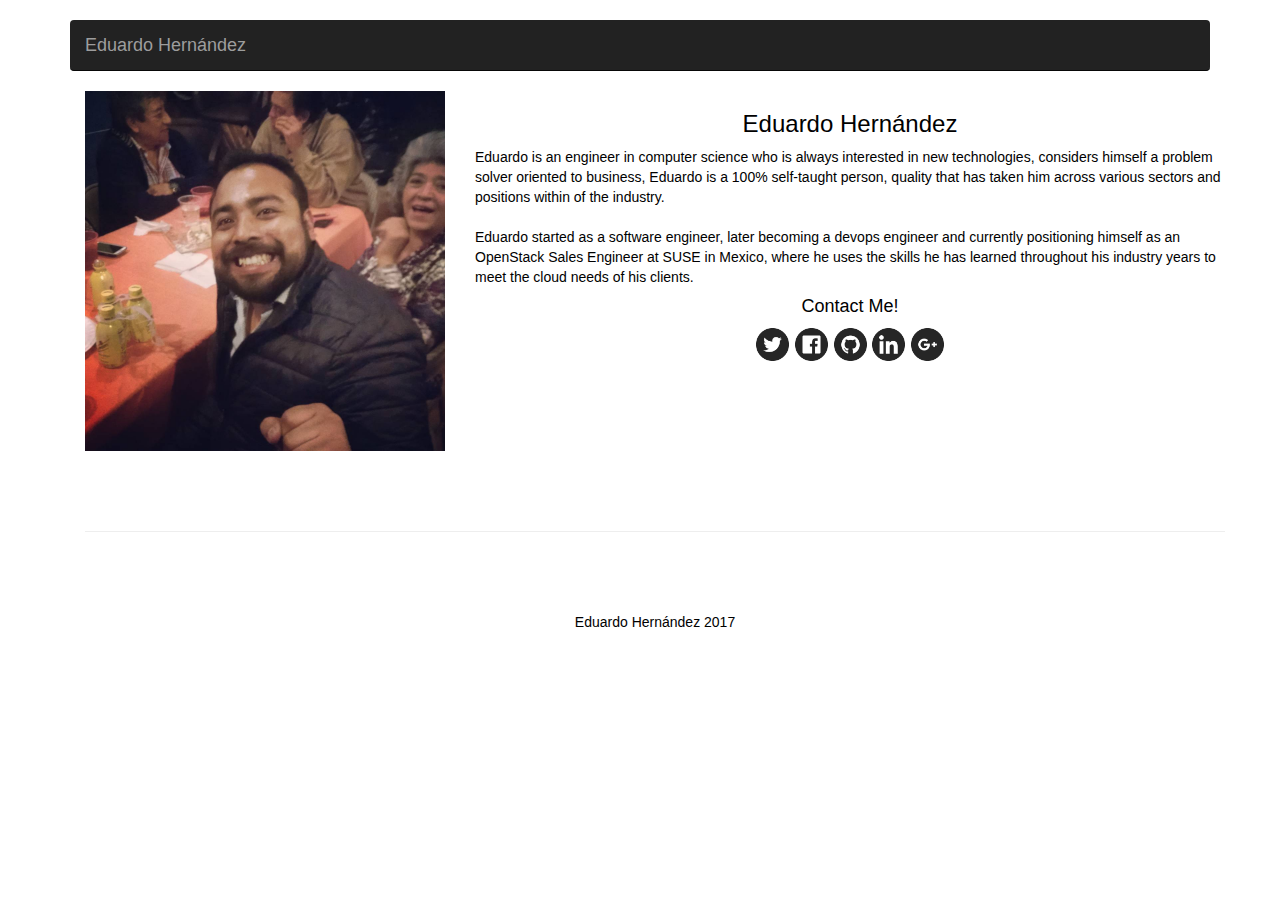
==== index.html @ dbad36ae "hello world" ====
<!DOCTYPE html>
<html lang="en">
  <head>
    <meta charset="utf-8">
    <meta name="viewport" content="width=device-width, initial-scale=1">
    <meta name="description" content="Eduardo Hernández Presentation Page">
    <meta name="author" content="Eduardo Hernandez">

    <title>bor.re</title>
    <link href="bootstrap.min.css" rel="stylesheet">
    <link href="borre.css" rel="stylesheet">
  </head>

  <body>
    <div class="navbar-wrapper">
      <div class="container">

        <nav class="navbar navbar-inverse navbar-static-top">
          <div class="container">
            <div class="navbar-header">
              <button type="button" class="navbar-toggle collapsed" data-toggle="collapse" data-target="#navbar" aria-expanded="false" aria-controls="navbar">
                <span class="sr-only">Toggle navigation</span>
                <span class="icon-bar"></span>
                <span class="icon-bar"></span>
                <span class="icon-bar"></span>
              </button>
              <a class="navbar-brand" href="#">Eduardo Hernández</a>
            </div>
          </div>
        </nav>

        <div class="container">
          <div class="row">
            <div class="col-md-4">
              <img src="img/borre.jpg" width="370px" class="img-responsive">
            </div>
            <div class="col-md-8">
              <h3 class="text-center">Eduardo Hernández</h3>
              <div id="about">
                Eduardo is an engineer in computer science who is always interested in new technologies, considers himself a problem solver oriented to business, Eduardo is a 100% self-taught person, quality that has taken him across various sectors and positions within of the industry.
                <br><br>
                Eduardo started as a software engineer, later becoming a devops engineer and currently positioning himself as an OpenStack Sales Engineer at SUSE in Mexico, where he uses the skills he has learned throughout his industry years to meet the cloud needs of his clients.
              </div>
            </div>
            <div id="social" class="col-md-8">
              <h4 class="text-center">Contact Me!</h4>
              <div id="contact" class="text-center">
                <a href="https://twitter.com/borre" target="_blank"><img src="img/Twitter.png" width="35px"></a>
                <a href="https://www.facebook.com/EHernandezC" target="_blank"><img src="img/Facebook.png" width="35px"></a>
                <a href="https://github.com/Borre" target="_blank"><img src="img/Github.png" width="35px"></a>
                <a href="https://www.linkedin.com/in/ehernandezc/" target="_blank"><img src="img/Linkedin.png" width="35px"></a>
                <a href="https://plus.google.com/+EduardoHern%C3%A1ndez87" target="_blank"><img src="img/Google+.png" width="35px"></a>
              </div>
            </div>
          </div>
          <hr class="featurette-divider">
          <footer class="footer text-center">
            <p>Eduardo Hernández 2017</p>
          </footer>
        </div>
      </div>
    </div>
  </body>
  <script>
    (function(i,s,o,g,r,a,m){i['GoogleAnalyticsObject']=r;i[r]=i[r]||function(){
    (i[r].q=i[r].q||[]).push(arguments)},i[r].l=1*new Date();a=s.createElement(o),
    m=s.getElementsByTagName(o)[0];a.async=1;a.src=g;m.parentNode.insertBefore(a,m)
    })(window,document,'script','https://www.google-analytics.com/analytics.js','ga');

    ga('create', 'UA-44768723-1', 'auto');
    ga('send', 'pageview');
  </script>
</html>
---- borre.css ----
body {
  padding-bottom: 40px;
  color: #000000;
}

/* CUSTOMIZE THE NAVBAR
-------------------------------------------------- */

/* Special class on .container surrounding .navbar, used for positioning it into place. */
.navbar-wrapper {
  position: absolute;
  top: 0;
  right: 0;
  left: 0;
  z-index: 20;
}

/* Flip around the padding for proper display in narrow viewports */
.navbar-wrapper > .container {
  padding-right: 0;
  padding-left: 0;
}
.navbar-wrapper .navbar {
  padding-right: 15px;
  padding-left: 15px;
}
.navbar-wrapper .navbar .container {
  width: auto;
}

/* MARKETING CONTENT
-------------------------------------------------- */

/* Center align the text within the three columns below the carousel */
.marketing .col-lg-4 {
  margin-bottom: 20px;
  text-align: center;
}
.marketing h2 {
  font-weight: normal;
}
.marketing .col-lg-4 p {
  margin-right: 10px;
  margin-left: 10px;
}


/* Featurettes
------------------------- */

.featurette-divider {
  margin: 80px 0;
}

.featurette-heading {
  font-weight: 300;
  line-height: 1;
  letter-spacing: -1px;
}


/* RESPONSIVE CSS
-------------------------------------------------- */

@media (min-width: 768px) {
  .navbar-wrapper {
    margin-top: 20px;
  }
  .navbar-wrapper .container {
    padding-right: 15px;
    padding-left: 15px;
  }
  .navbar-wrapper .navbar {
    padding-right: 0;
    padding-left: 0;
  }

  .navbar-wrapper .navbar {
    border-radius: 4px;
  }

  .carousel-caption p {
    margin-bottom: 20px;
    font-size: 21px;
    line-height: 1.4;
  }

  .featurette-heading {
    font-size: 50px;
  }
}
@media (min-width: 992px) {
  .featurette-heading {
    margin-top: 120px;
  }
}
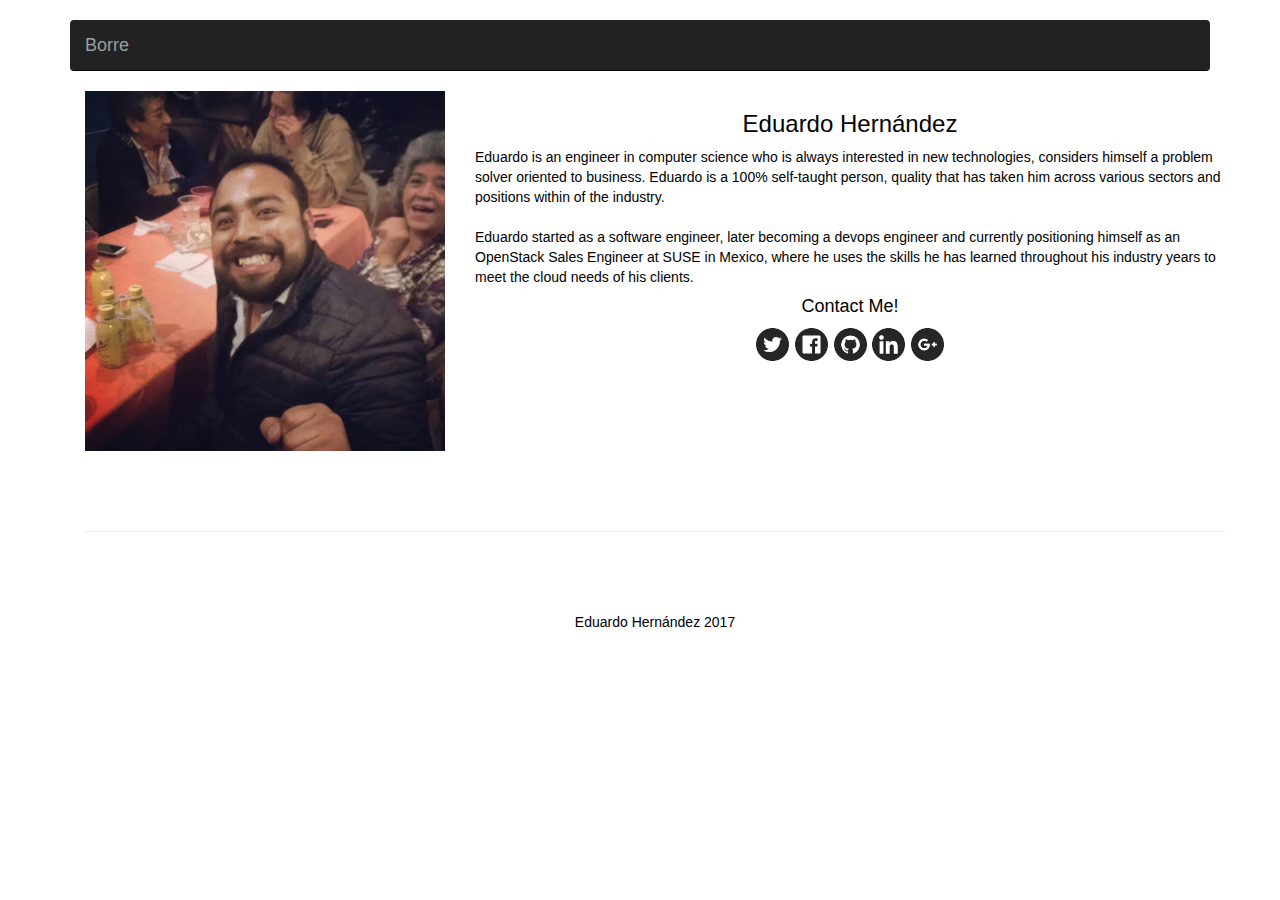
==== commit cdf51097: "adding favicon" ====
--- a/index.html
+++ b/index.html
@@ -6,9 +6,25 @@
     <meta name="description" content="Eduardo Hernández Presentation Page">
     <meta name="author" content="Eduardo Hernandez">
 
-    <title>bor.re</title>
+    <title>Eduardo Hernández</title>
     <link href="bootstrap.min.css" rel="stylesheet">
     <link href="borre.css" rel="stylesheet">
+    <link rel="apple-touch-icon" sizes="57x57" href="img/favicon/apple-icon-57x57.png">
+    <link rel="apple-touch-icon" sizes="60x60" href="img/favicon/apple-icon-60x60.png">
+    <link rel="apple-touch-icon" sizes="72x72" href="img/favicon/apple-icon-72x72.png">
+    <link rel="apple-touch-icon" sizes="76x76" href="img/favicon/apple-icon-76x76.png">
+    <link rel="apple-touch-icon" sizes="114x114" href="img/favicon/apple-icon-114x114.png">
+    <link rel="apple-touch-icon" sizes="120x120" href="img/favicon/apple-icon-120x120.png">
+    <link rel="apple-touch-icon" sizes="144x144" href="img/favicon/apple-icon-144x144.png">
+    <link rel="apple-touch-icon" sizes="152x152" href="img/favicon/apple-icon-152x152.png">
+    <link rel="apple-touch-icon" sizes="180x180" href="img/favicon/apple-icon-180x180.png">
+    <link rel="icon" type="image/png" sizes="192x192"  href="img/favicon/android-icon-192x192.png">
+    <link rel="icon" type="image/png" sizes="32x32" href="img/favicon/favicon-32x32.png">
+    <link rel="icon" type="image/png" sizes="96x96" href="img/favicon/favicon-96x96.png">
+    <link rel="icon" type="image/png" sizes="16x16" href="img/favicon/favicon-16x16.png">
+    <link rel="manifest" href="img/favicon/manifest.json">
+    <meta name="msapplication-TileColor" content="#ffffff">
+    <meta name="msapplication-TileImage" content="img/favicon/ms-icon-144x144.png">
   </head>
 
   <body>
@@ -24,7 +40,7 @@
                 <span class="icon-bar"></span>
                 <span class="icon-bar"></span>
               </button>
-              <a class="navbar-brand" href="#">Eduardo Hernández</a>
+              <a class="navbar-brand" href="#">Borre</a>
             </div>
           </div>
         </nav>
@@ -37,7 +53,7 @@
             <div class="col-md-8">
               <h3 class="text-center">Eduardo Hernández</h3>
               <div id="about">
-                Eduardo is an engineer in computer science who is always interested in new technologies, considers himself a problem solver oriented to business, Eduardo is a 100% self-taught person, quality that has taken him across various sectors and positions within of the industry.
+                Eduardo is an engineer in computer science who is always interested in new technologies, considers himself a problem solver oriented to business. Eduardo is a 100% self-taught person, quality that has taken him across various sectors and positions within of the industry.
                 <br><br>
                 Eduardo started as a software engineer, later becoming a devops engineer and currently positioning himself as an OpenStack Sales Engineer at SUSE in Mexico, where he uses the skills he has learned throughout his industry years to meet the cloud needs of his clients.
               </div>
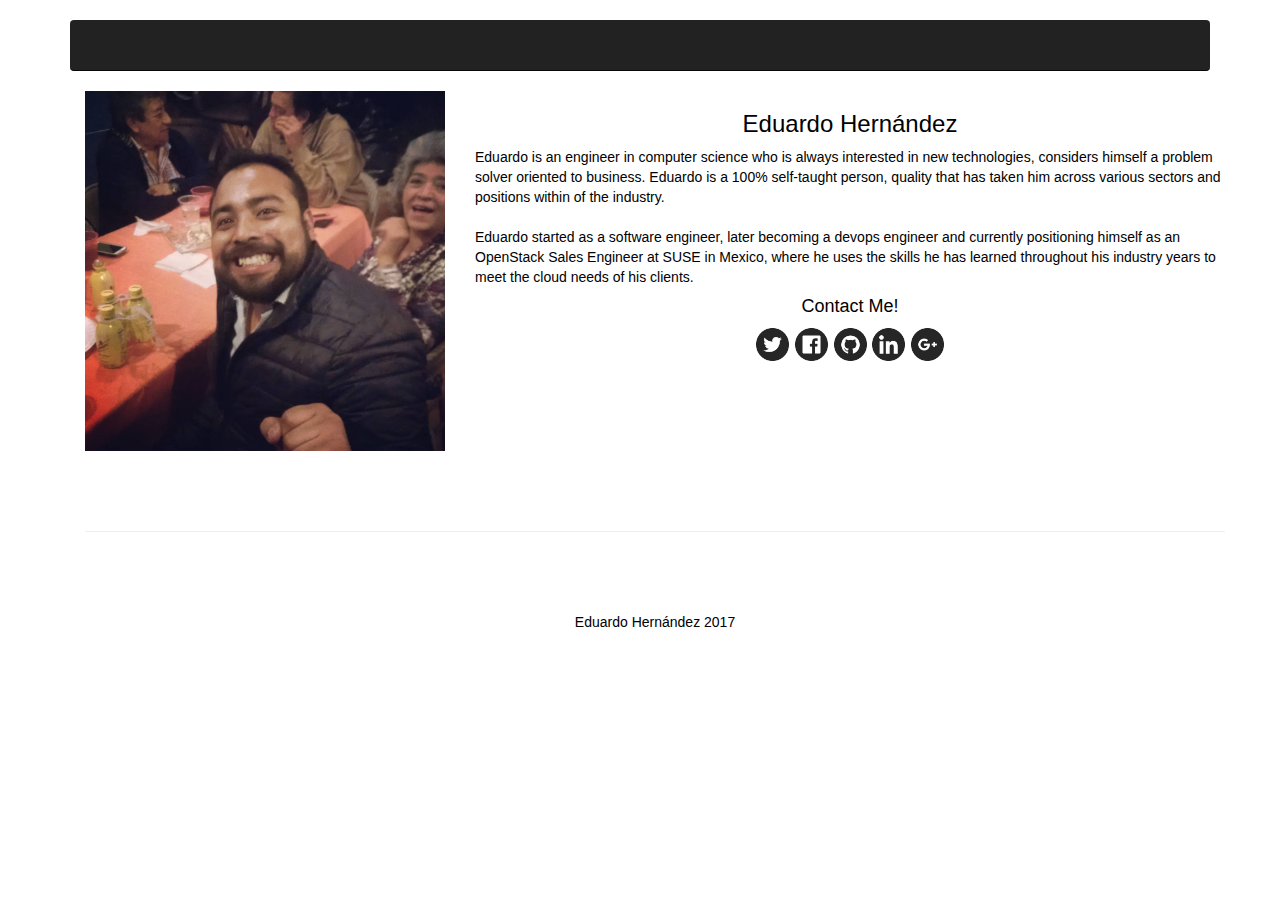
==== commit a7d43db6: "removing text" ====
--- a/index.html
+++ b/index.html
@@ -34,13 +34,7 @@
         <nav class="navbar navbar-inverse navbar-static-top">
           <div class="container">
             <div class="navbar-header">
-              <button type="button" class="navbar-toggle collapsed" data-toggle="collapse" data-target="#navbar" aria-expanded="false" aria-controls="navbar">
-                <span class="sr-only">Toggle navigation</span>
-                <span class="icon-bar"></span>
-                <span class="icon-bar"></span>
-                <span class="icon-bar"></span>
-              </button>
-              <a class="navbar-brand" href="#">Borre</a>
+              <a class="navbar-brand" href="#"></a>
             </div>
           </div>
         </nav>
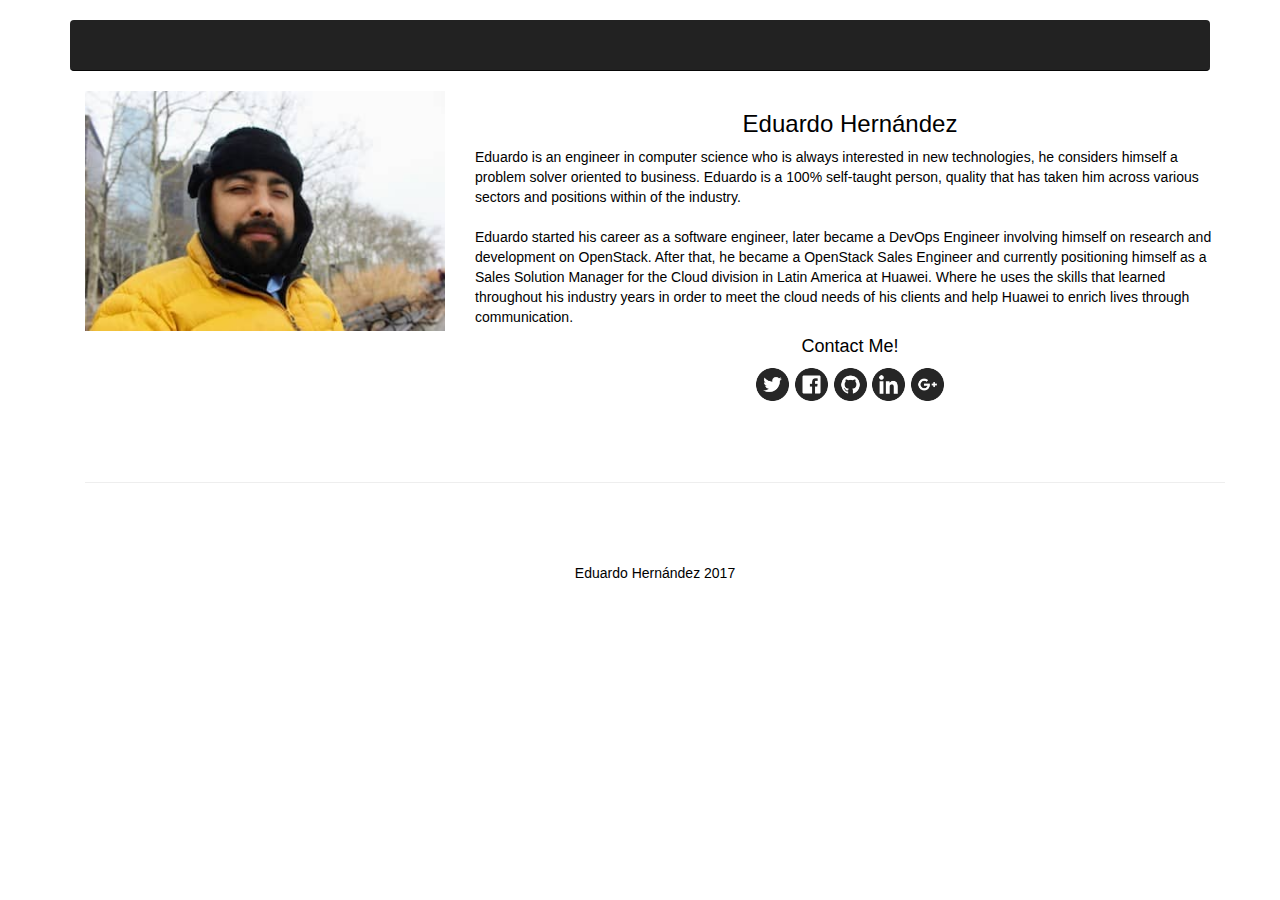
==== commit 8950a5f0: "now I work on Huawei, not in SUSE, and some improvements on the image sizes" ====
--- a/index.html
+++ b/index.html
@@ -47,9 +47,9 @@
             <div class="col-md-8">
               <h3 class="text-center">Eduardo Hernández</h3>
               <div id="about">
-                Eduardo is an engineer in computer science who is always interested in new technologies, considers himself a problem solver oriented to business. Eduardo is a 100% self-taught person, quality that has taken him across various sectors and positions within of the industry.
+                Eduardo is an engineer in computer science who is always interested in new technologies, he considers himself a problem solver oriented to business. Eduardo is a 100% self-taught person, quality that has taken him across various sectors and positions within of the industry.
                 <br><br>
-                Eduardo started as a software engineer, later becoming a devops engineer and currently positioning himself as an OpenStack Sales Engineer at SUSE in Mexico, where he uses the skills he has learned throughout his industry years to meet the cloud needs of his clients.
+                Eduardo started his career as a software engineer, later became a DevOps Engineer involving himself on research and development on OpenStack. After that, he became a OpenStack Sales Engineer and currently positioning himself as a Sales Solution Manager for the Cloud division in Latin America at Huawei. Where he uses the skills that learned throughout his industry years in order to meet the cloud needs of his clients and help Huawei to enrich lives through communication.
               </div>
             </div>
             <div id="social" class="col-md-8">
@@ -59,7 +59,7 @@
                 <a href="https://www.facebook.com/EHernandezC" target="_blank"><img src="img/Facebook.png" width="35px"></a>
                 <a href="https://github.com/Borre" target="_blank"><img src="img/Github.png" width="35px"></a>
                 <a href="https://www.linkedin.com/in/ehernandezc/" target="_blank"><img src="img/Linkedin.png" width="35px"></a>
-                <a href="https://plus.google.com/+EduardoHern%C3%A1ndez87" target="_blank"><img src="img/Google+.png" width="35px"></a>
+                <a href="https://plus.google.com/+EduardoHern%C3%A1ndez87" target="_blank"><img src="img/Google.png" width="35px"></a>
               </div>
             </div>
           </div>
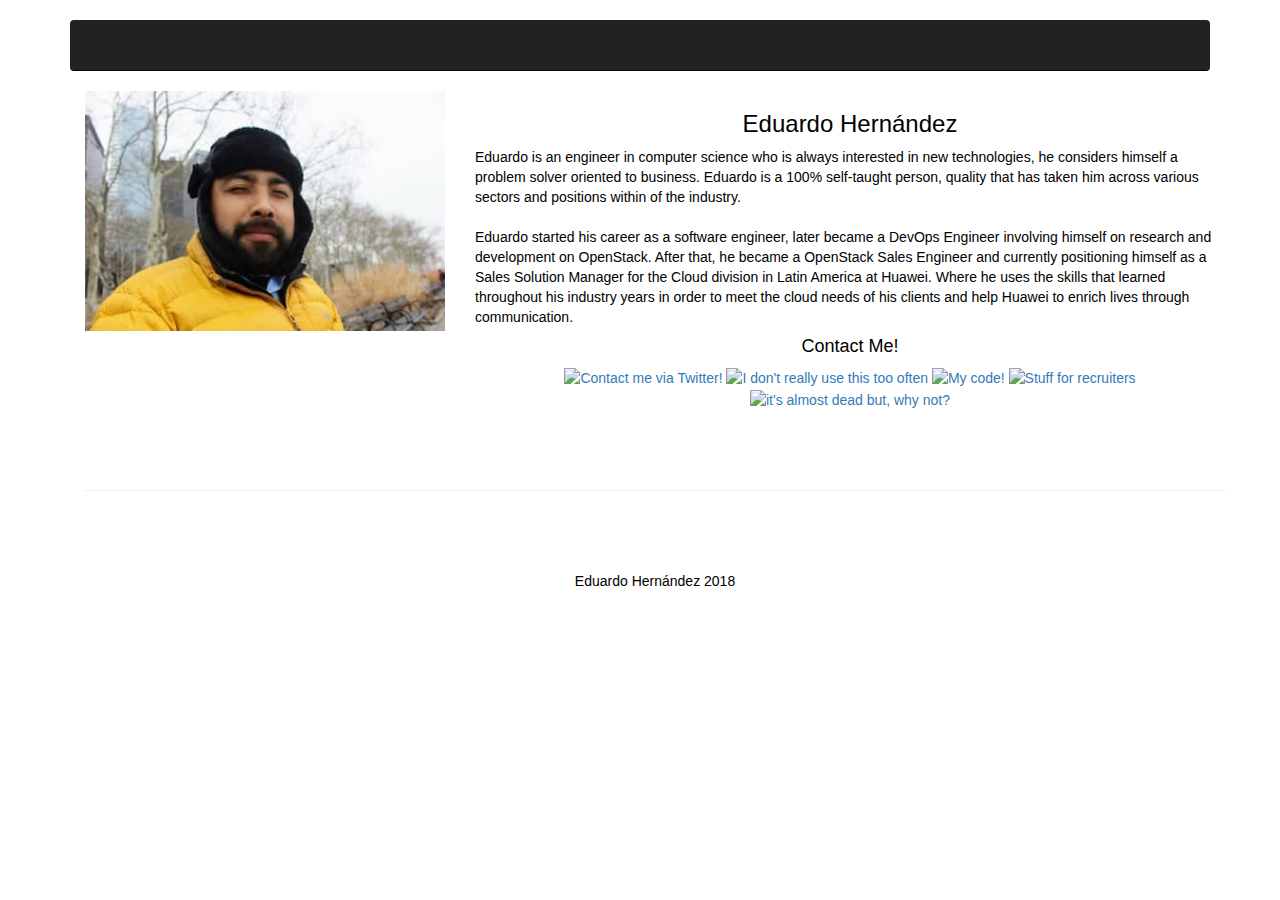
==== commit 51d60f56: "optimizations and change of the year" ====
--- a/index.html
+++ b/index.html
@@ -55,17 +55,17 @@
             <div id="social" class="col-md-8">
               <h4 class="text-center">Contact Me!</h4>
               <div id="contact" class="text-center">
-                <a href="https://twitter.com/borre" target="_blank"><img src="img/Twitter.png" width="35px"></a>
-                <a href="https://www.facebook.com/EHernandezC" target="_blank"><img src="img/Facebook.png" width="35px"></a>
-                <a href="https://github.com/Borre" target="_blank"><img src="img/Github.png" width="35px"></a>
-                <a href="https://www.linkedin.com/in/ehernandezc/" target="_blank"><img src="img/Linkedin.png" width="35px"></a>
-                <a href="https://plus.google.com/+EduardoHern%C3%A1ndez87" target="_blank"><img src="img/Google.png" width="35px"></a>
+                <a href="https://twitter.com/borre" target="_blank"><img src="img/twitter.png" width="35px" alt="Contact me via Twitter!"></a>
+                <a href="https://www.facebook.com/EHernandezC" target="_blank"><img src="img/facebook.png" width="35px" alt="I don't really use this too often"></a>
+                <a href="https://github.com/Borre" target="_blank"><img src="img/github.png" width="35px" alt="My code!"></a>
+                <a href="https://www.linkedin.com/in/ehernandezc/" target="_blank"><img src="img/linkedin.png" width="35px" alt="Stuff for recruiters"></a>
+                <a href="https://plus.google.com/+EduardoHern%C3%A1ndez87" target="_blank"><img src="img/google.png" width="35px" alt="it's almost dead but, why not?"></a>
               </div>
             </div>
           </div>
           <hr class="featurette-divider">
           <footer class="footer text-center">
-            <p>Eduardo Hernández 2017</p>
+            <p>Eduardo Hernández 2018</p>
           </footer>
         </div>
       </div>
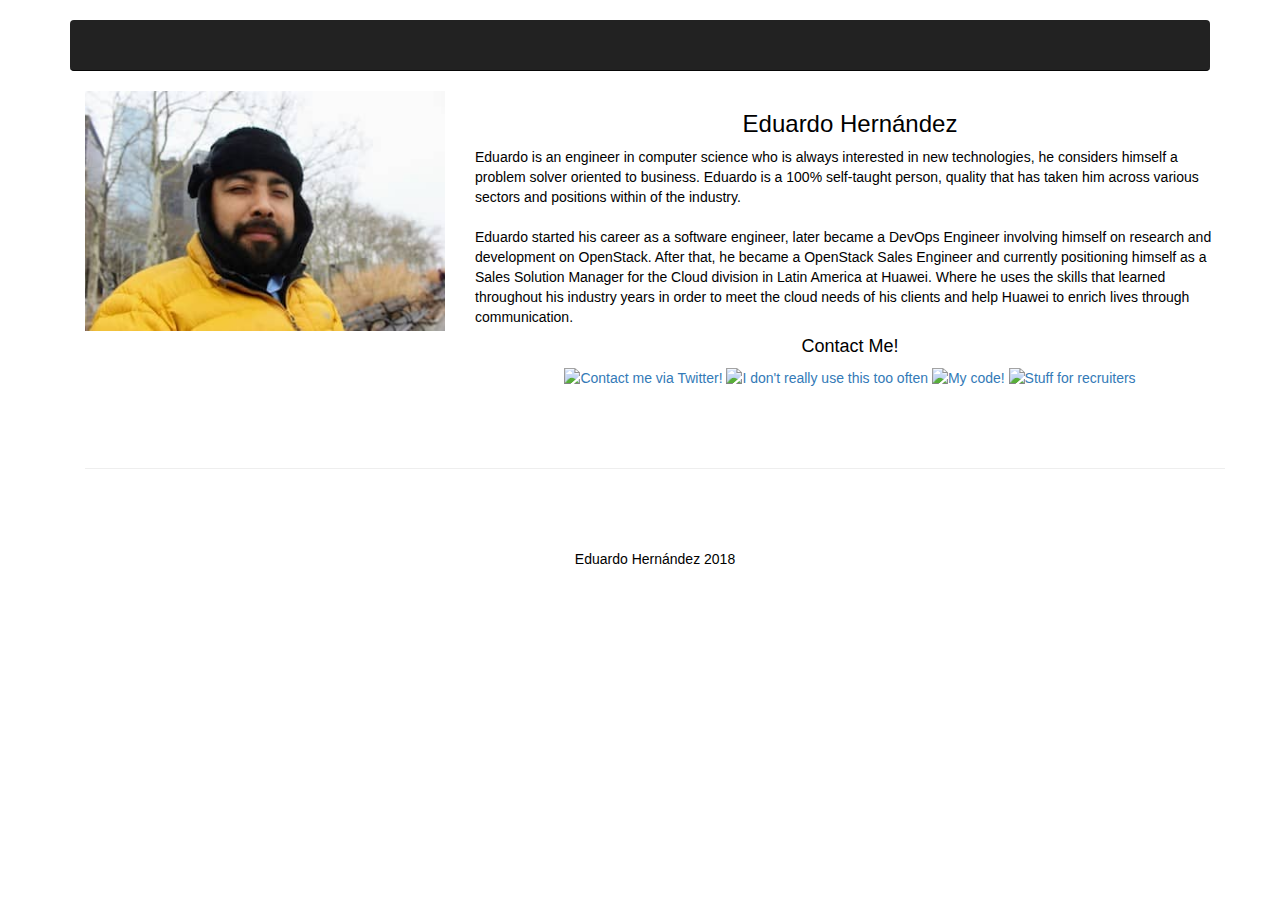
==== commit 5b03d799: "bye bye google+" ====
--- a/index.html
+++ b/index.html
@@ -59,7 +59,6 @@
                 <a href="https://www.facebook.com/EHernandezC" target="_blank"><img src="img/facebook.png" width="35px" alt="I don't really use this too often"></a>
                 <a href="https://github.com/Borre" target="_blank"><img src="img/github.png" width="35px" alt="My code!"></a>
                 <a href="https://www.linkedin.com/in/ehernandezc/" target="_blank"><img src="img/linkedin.png" width="35px" alt="Stuff for recruiters"></a>
-                <a href="https://plus.google.com/+EduardoHern%C3%A1ndez87" target="_blank"><img src="img/google.png" width="35px" alt="it's almost dead but, why not?"></a>
               </div>
             </div>
           </div>
